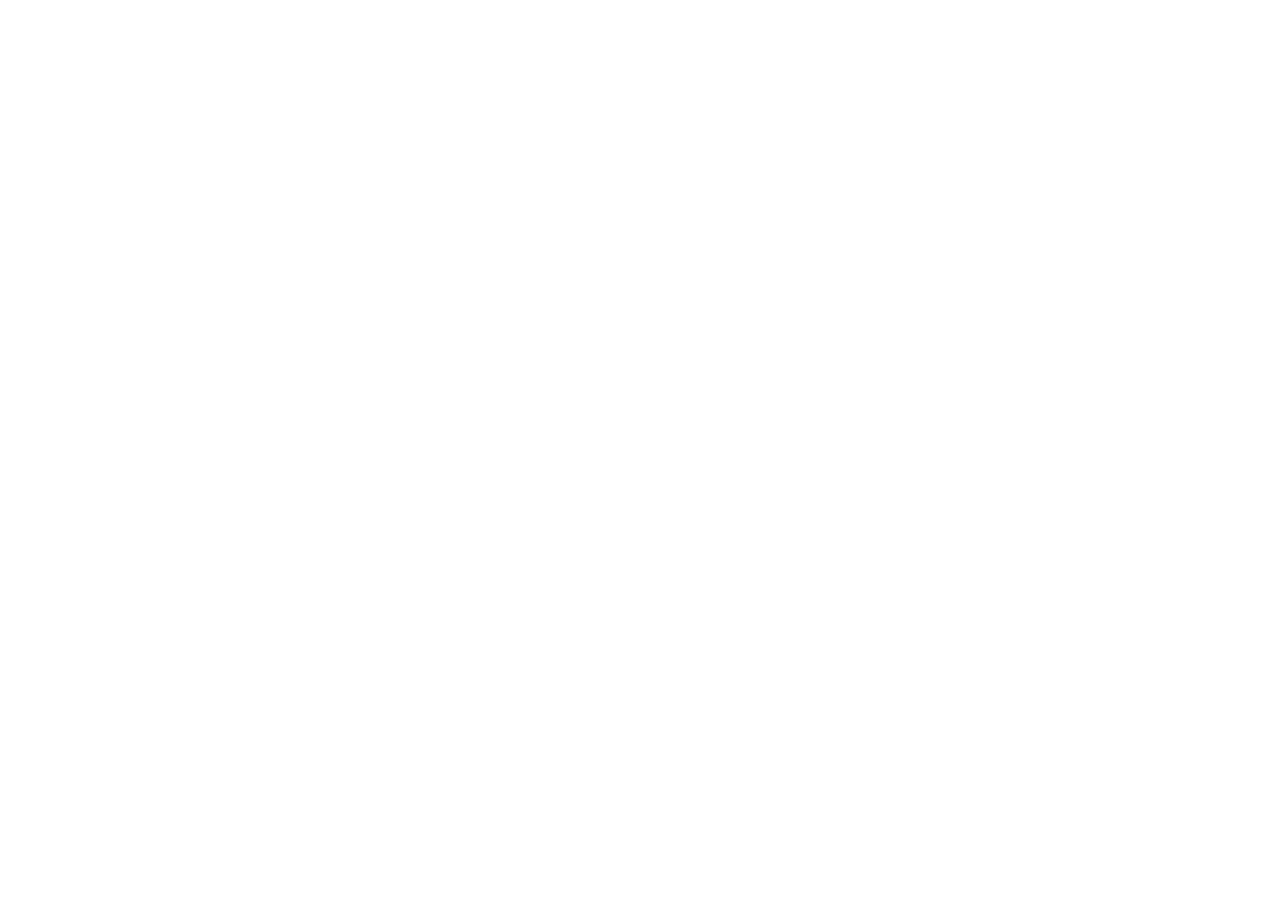
==== urlParse.html @ 61e02a6d "change file name" ====
<!DOCTYPE html>
<html lang="en">
<head>
    <meta charset="UTF-8">
    <meta name="viewport" content="width=device-width, initial-scale=1.0">
    <meta http-equiv="X-UA-Compatible" content="ie=edge">
    <title>LRS URL Params</title>
    <!-- ArcGIS JS 4 CDN -->
    <script src="https://js.arcgis.com/4.15/"></script>
    <!-- TPP Framework -->
    <!-- <script src="https://cdn.jsdelivr.net/gh/TxDOT/Framework/framework_1.0.js"></script> -->
    <script>
        function resolveURLSimple() {
            var docURL = document.URL;
            var theURLlen = docURL.length;
            var typeBegin = docURL.indexOf("?");
            var typeEnd = docURL.indexOf("=");
            if (typeBegin<1) {
                console.log("No parameters found in the URL.");
                return;
            }
            else {
                var urlField = docURL.substring(typeBegin+1,typeEnd);
                var urlValue = docURL.substring(typeEnd+1,theURLlen).split(",");

                for (var i = 0; i < urlValue.length; i++) {
                    urlValue[i] = urlValue[i].replace("_", " ");
                }

                console.log(urlField,urlValue);
                return urlField, urlValue;
            }
        }
    </script>
    <!-- LRS API CDN -->
    <script src="https://cdn.jsdelivr.net/gh/TxDOT/LRS_Service/scripts/lrs.js"></script>
    <script>
        const load = () => {
            const urlParams = resolveURLSimple();
            const point = lrsAPI.getParams(Number(urlParams[0]),Number(urlParams[1]));
            console.log(point);
            const lrsParams = lrsAPI.identRouteForM(point,urlParams[2],urlParams[3],"output");
          }
          window.onload = load;
    </script>
</head>
<body id="output" style="white-space: pre-wrap; font-family: monospace; font-size: 2em;"></body>
</html>
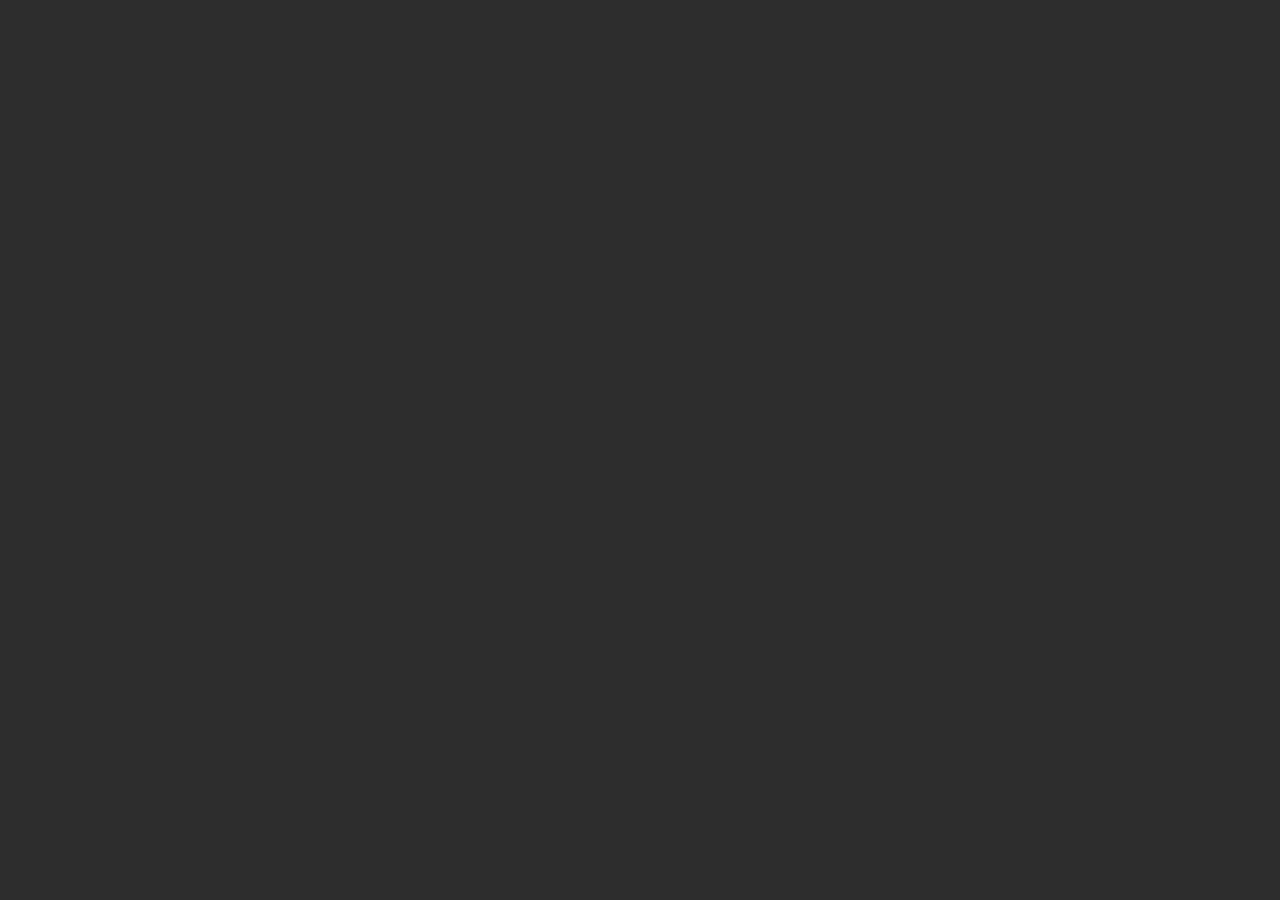
==== commit 3cc53688: "parse url" ====
--- a/urlParse.html
+++ b/urlParse.html
@@ -10,39 +10,28 @@
     <!-- TPP Framework -->
     <!-- <script src="https://cdn.jsdelivr.net/gh/TxDOT/Framework/framework_1.0.js"></script> -->
     <script>
-        function resolveURLSimple() {
-            var docURL = document.URL;
-            var theURLlen = docURL.length;
-            var typeBegin = docURL.indexOf("?");
-            var typeEnd = docURL.indexOf("=");
-            if (typeBegin<1) {
-                console.log("No parameters found in the URL.");
-                return;
-            }
-            else {
-                var urlField = docURL.substring(typeBegin+1,typeEnd);
-                var urlValue = docURL.substring(typeEnd+1,theURLlen).split(",");
-
-                for (var i = 0; i < urlValue.length; i++) {
-                    urlValue[i] = urlValue[i].replace("_", " ");
-                }
-
-                console.log(urlField,urlValue);
-                return urlField, urlValue;
-            }
+        function parseURL(url) {
+            let paramsObj = {};
+            let params = (new URL(document.location)).searchParams;
+            let split = params.get('coords').split(',');
+            paramsObj.x = Number(split[1].replace(/\s/g,''));
+            paramsObj.y = Number(split[0].replace(/\s/g,''));
+            paramsObj.buff = Number(params.get('buff'));
+            paramsObj.lrm = Number(params.get('lrm'));
+            console.log(paramsObj);
+            return paramsObj;
         }
     </script>
     <!-- LRS API CDN -->
     <script src="https://cdn.jsdelivr.net/gh/TxDOT/LRS_Service/scripts/lrs.js"></script>
     <script>
         const load = () => {
-            const urlParams = resolveURLSimple();
-            const point = lrsAPI.getParams(Number(urlParams[0]),Number(urlParams[1]));
-            console.log(point);
-            const lrsParams = lrsAPI.identRouteForM(point,urlParams[2],urlParams[3],"output");
-          }
-          window.onload = load;
+            const urlParams = parseURL();
+            const point = lrsAPI.getParams(urlParams.x, urlParams.y);
+            const rteInfoM = lrsAPI.identRouteForM(point, urlParams.buff, urlParams.lrm, "output");
+        }
+        window.onload = load;
     </script>
 </head>
-<body id="output" style="white-space: pre-wrap; font-family: monospace; font-size: 2em;"></body>
+<body id="output" style="background-color: #2d2d2d; color: #a682e8; white-space: pre-wrap; font-family: monospace; font-size: 2em;"></body>
 </html>
